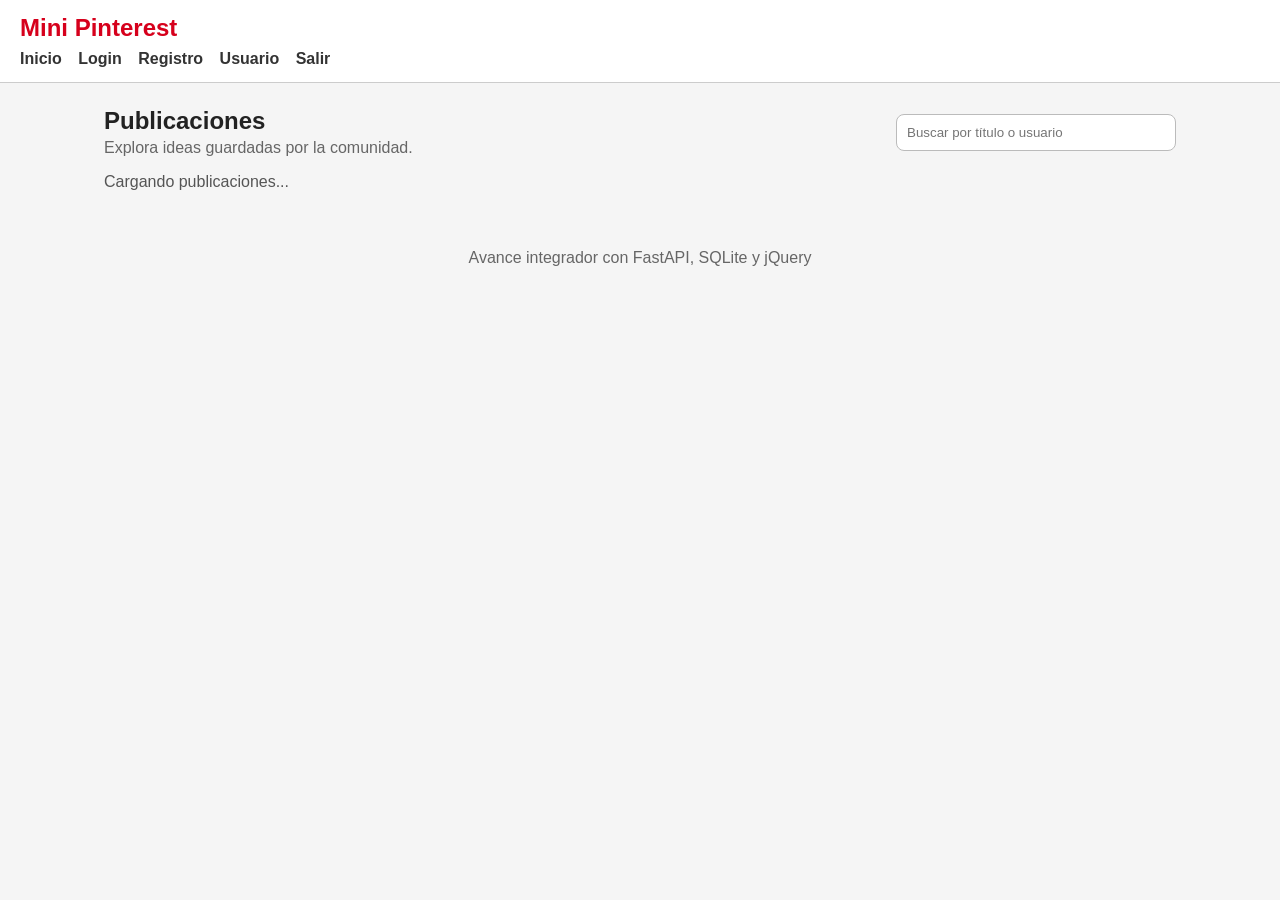
==== index.html @ 06115b9f "Add files via upload" ====
<!DOCTYPE html>
<html lang="es">
<head>
  <meta charset="UTF-8">
  <meta name="viewport" content="width=device-width, initial-scale=1.0">
  <title>Inicio - Mini Pinterest</title>
  <link rel="stylesheet" href="index.css">
</head>
<body>
  <header>
    <h1>Mini Pinterest</h1>
    <nav>
      <a href="index.html">Inicio</a>
      <a class="link-login" href="login.html">Login</a>
      <a class="link-register" href="register.html">Registro</a>
      <a class="link-usuario" href="usuario.html">Usuario</a>
      <a class="link-salir" href="#">Salir</a>
      <span class="nav-user"></span>
    </nav>
  </header>

  <main class="container">
    <section class="page-title">
      <div>
        <h2>Publicaciones</h2>
        <p>Explora ideas guardadas por la comunidad.</p>
      </div>
      <input type="search" id="buscador" placeholder="Buscar por título o usuario">
    </section>

    <p id="mensaje" class="mensaje-info">Cargando publicaciones...</p>
    <section class="grid" id="publicaciones"></section>
  </main>

  <div class="footer">Avance integrador con FastAPI, SQLite y jQuery</div>

  <script src="js/jquery-3.7.1.min.js"></script>
  <script src="api.js"></script>
  <script>
    let publicacionesGlobal = [];

    function crearCard(publicacion) {
      return `
        <article class="card" data-titulo="${escaparHtml(publicacion.titulo).toLowerCase()}" data-usuario="${escaparHtml(publicacion.usuario).toLowerCase()}">
          <a href="detalle.html?id=${publicacion.id}">
            <img src="${escaparHtml(publicacion.imagen_url)}" alt="${escaparHtml(publicacion.titulo)}">
          </a>
          <div class="card-content">
            <h3>${escaparHtml(publicacion.titulo)}</h3>
            <p>${escaparHtml(publicacion.descripcion)}</p>
            <small>Subido por: @${escaparHtml(publicacion.usuario)}</small>
          </div>
        </article>
      `;
    }

    function mostrarPublicaciones(publicaciones) {
      const contenedor = $("#publicaciones");
      contenedor.empty();

      if (publicaciones.length === 0) {
        mostrarMensaje("#mensaje", "No hay publicaciones disponibles.", "info");
        return;
      }

      $("#mensaje").text("");
      $.each(publicaciones, function (_, publicacion) {
        contenedor.append(crearCard(publicacion));
      });

      $(".card").hide().fadeIn(250);
    }

    function filtrarPublicaciones() {
      const texto = $("#buscador").val().toLowerCase().trim();
      $(".card").each(function () {
        const coincideTitulo = $(this).data("titulo").includes(texto);
        const coincideUsuario = $(this).data("usuario").includes(texto);
        $(this).toggle(coincideTitulo || coincideUsuario);
      });
    }

    function cargarPublicaciones() {
      mostrarMensaje("#mensaje", "Cargando publicaciones...", "info");
      apiGet("/publicaciones/")
        .done(function (data) {
          publicacionesGlobal = data;
          mostrarPublicaciones(publicacionesGlobal);
        })
        .fail(function () {
          mostrarMensaje("#mensaje", "No se pudo conectar con la API. Revisa que uvicorn esté corriendo.", "error");
        });
    }

    $(document).ready(function () {
      cargarPublicaciones();
      $("#buscador").on("keyup search", filtrarPublicaciones);
    });
  </script>
</body>
</html>
---- index.css ----
* {
  box-sizing: border-box;
}

body {
  margin: 0;
  font-family: Arial, sans-serif;
  background: #f5f5f5;
  color: #222222;
}

header {
  background: #ffffff;
  border-bottom: 1px solid #cccccc;
  padding: 14px 20px;
}

header h1 {
  margin: 0 0 8px;
  color: #d6001c;
  font-size: 24px;
}

nav a,
.nav-user {
  margin-right: 12px;
  text-decoration: none;
  color: #333333;
  font-weight: 600;
}

nav a:hover {
  color: #d6001c;
}

.container {
  max-width: 1100px;
  margin: 24px auto;
  padding: 0 14px;
}

.page-title {
  display: flex;
  justify-content: space-between;
  align-items: center;
  gap: 16px;
  margin-bottom: 16px;
}

.page-title h2 {
  margin: 0 0 4px;
}

.page-title p {
  margin: 0;
  color: #666666;
}

#buscador {
  width: 280px;
  max-width: 100%;
  padding: 10px;
  border: 1px solid #bbbbbb;
  border-radius: 8px;
}

.grid {
  display: grid;
  grid-template-columns: repeat(auto-fit, minmax(230px, 1fr));
  gap: 16px;
}

.card {
  background: #ffffff;
  border: 1px solid #dddddd;
  border-radius: 12px;
  overflow: hidden;
  box-shadow: 0 2px 8px rgba(0, 0, 0, 0.06);
}

.card img {
  width: 100%;
  height: 190px;
  object-fit: cover;
  display: block;
}

.card-content {
  padding: 12px;
}

.card-content h3 {
  margin: 0 0 8px;
  font-size: 17px;
}

.card-content p {
  margin: 0 0 8px;
  color: #555555;
}

.card-content small {
  color: #777777;
}

.footer {
  text-align: center;
  padding: 18px;
  color: #666666;
}

.mensaje-error {
  color: #b00020;
}

.mensaje-exito {
  color: #157347;
}

.mensaje-info {
  color: #555555;
}

@media (max-width: 650px) {
  .page-title {
    display: block;
  }

  #buscador {
    margin-top: 12px;
    width: 100%;
  }
}
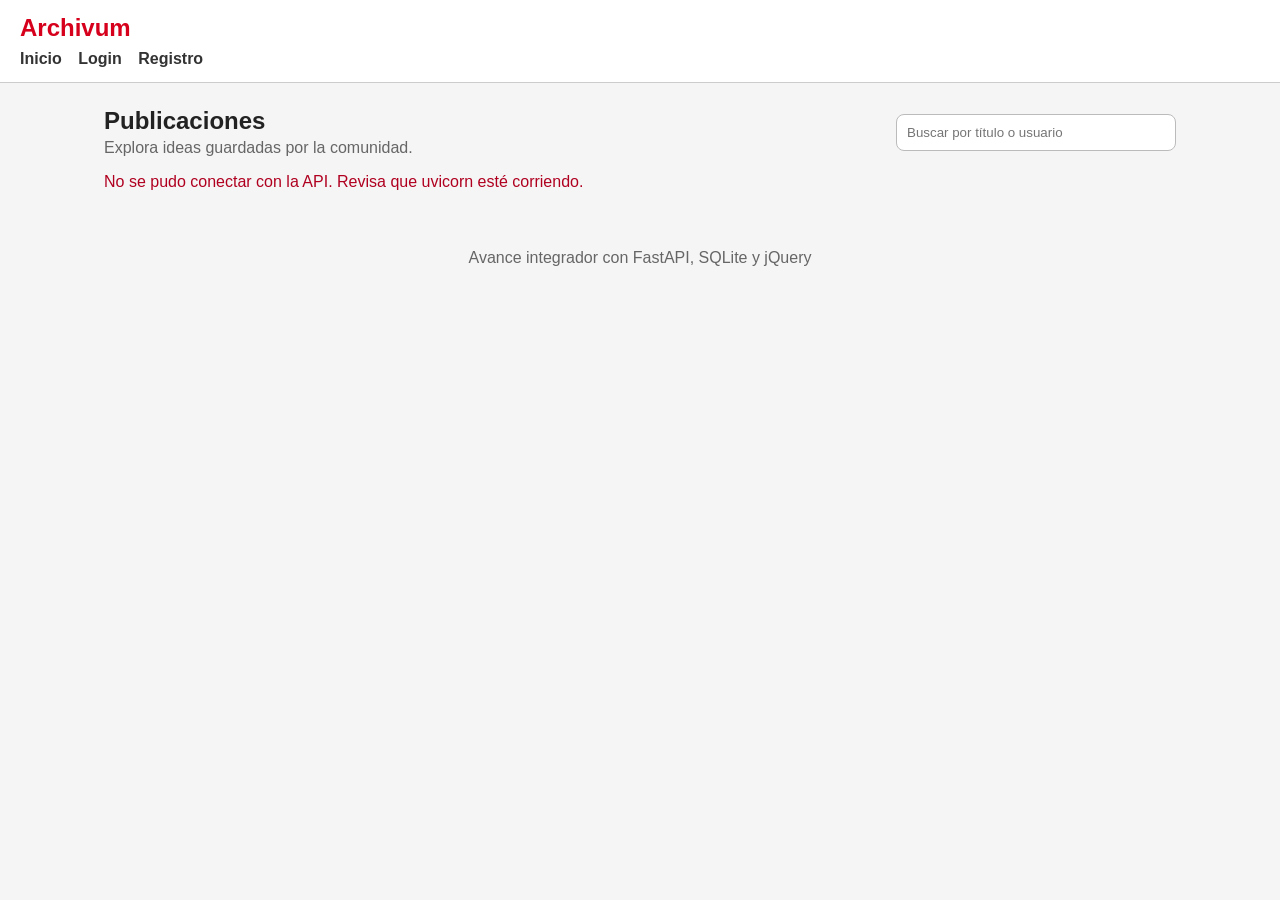
==== commit 0d932af7: "Add files via upload" ====
--- a/index.html
+++ b/index.html
@@ -8,7 +8,7 @@
 </head>
 <body>
   <header>
-    <h1>Mini Pinterest</h1>
+    <h1>Archivum</h1>
     <nav>
       <a href="index.html">Inicio</a>
       <a class="link-login" href="login.html">Login</a>
@@ -39,6 +39,16 @@
   <script>
     let publicacionesGlobal = [];
 
+    function renderAdjunto(publicacion) {
+      if (!publicacion.archivo_url) {
+        return "";
+      }
+
+      const url = escaparHtml(publicacion.archivo_url);
+      const nombre = publicacion.archivo_nombre ? escaparHtml(publicacion.archivo_nombre) : "adjunto";
+      return `<p><a href="${url}" download="${nombre}">Descargar archivo</a></p>`;
+    }
+
     function crearCard(publicacion) {
       return `
         <article class="card" data-titulo="${escaparHtml(publicacion.titulo).toLowerCase()}" data-usuario="${escaparHtml(publicacion.usuario).toLowerCase()}">
@@ -48,6 +58,7 @@
           <div class="card-content">
             <h3>${escaparHtml(publicacion.titulo)}</h3>
             <p>${escaparHtml(publicacion.descripcion)}</p>
+            ${renderAdjunto(publicacion)}
             <small>Subido por: @${escaparHtml(publicacion.usuario)}</small>
           </div>
         </article>
